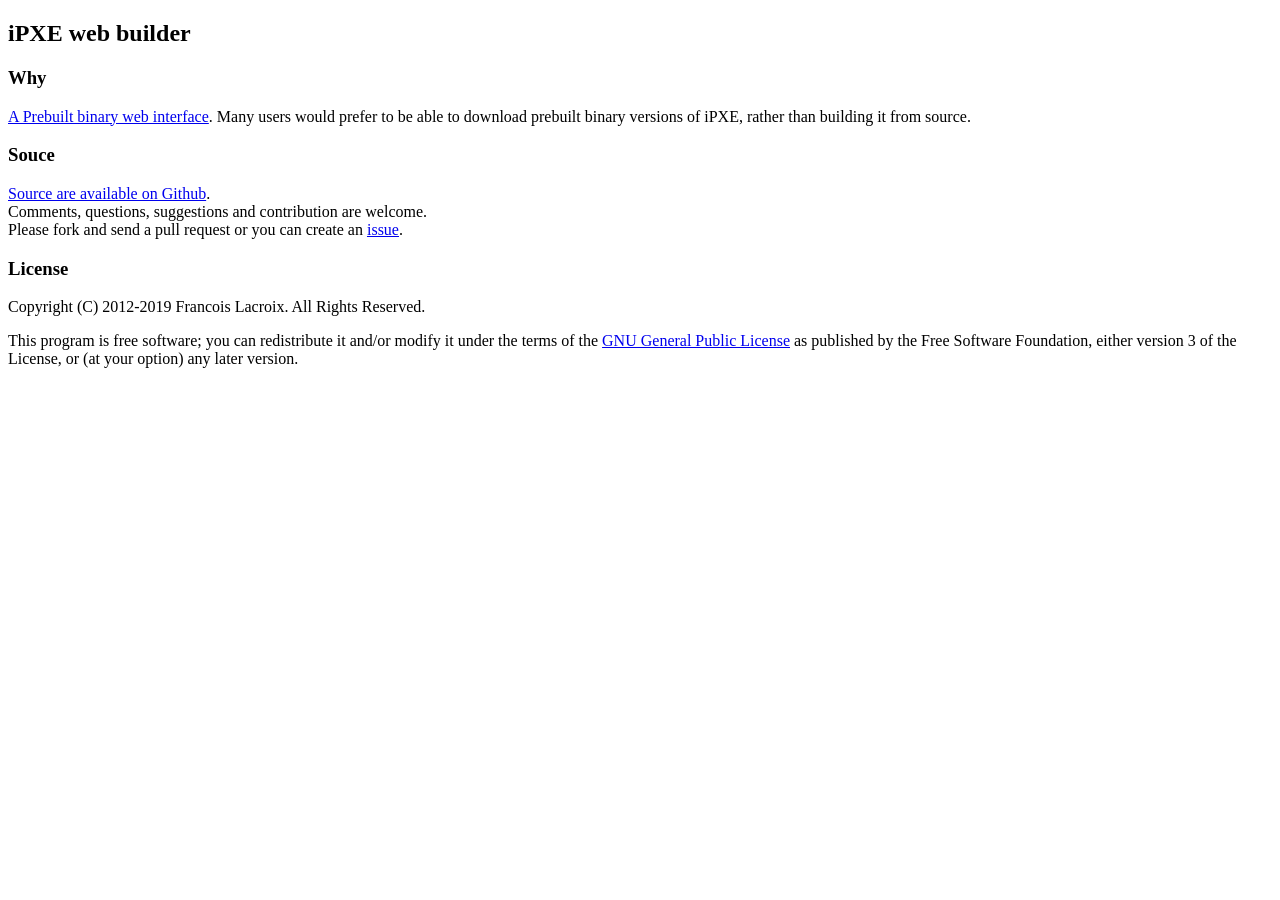
==== public/about.html @ ba92e828 "move web files to subdirectory" ====
<!--
 * ================================================================================
 * Dynamic iPXE image generator
 *
 * Copyright (C) 2012-2019 Francois Lacroix. All Rights Reserved.
 * Website: http://ipxe.org, https://github.com/xbgmsharp/ipxe-buildweb
 * License: GNU General Public License version 3 or later; see LICENSE.txt
 * ================================================================================
-->
<!DOCTYPE html>
<html>
	<head>
		<meta http-equiv="Content-Type" content="text/html;charset=utf-8"/>
		<title>About</title>
	</head>
	<body>
		<h2>iPXE web builder</h2>
		<h3>Why</h3>
		<a href="http://ipxe.org/gsoc#prebuilt_binary_web_interface" target="_blank">A Prebuilt binary web interface</a>.
		Many users would prefer to be able to download prebuilt binary versions of iPXE, rather than building it from source.<br/>
		<h3>Souce</h3>
		<a href="https://github.com/xbgmsharp/ipxe-buildweb/" target="_blank">Source are available on Github</a>.<br/>
		Comments, questions, suggestions and contribution are welcome.<br/>
		Please fork and send a pull request or you can create an <a href="https://github.com/xbgmsharp/ipxe-buildweb/issues" target="_blank">issue</a>.
		<h3>License</h3>
		<p>Copyright (C) 2012-2019 Francois Lacroix. All Rights Reserved.</p>
		<p>This program is free software; you can redistribute it and/or modify
		it under the terms of the <a href="http://www.gnu.org/licenses/gpl.html" target="_blank">GNU General Public License</a>
		as published by the Free Software Foundation, either version 3 of the License, or (at your option) any later version.<br/>
		</p>
	</body>
</html>
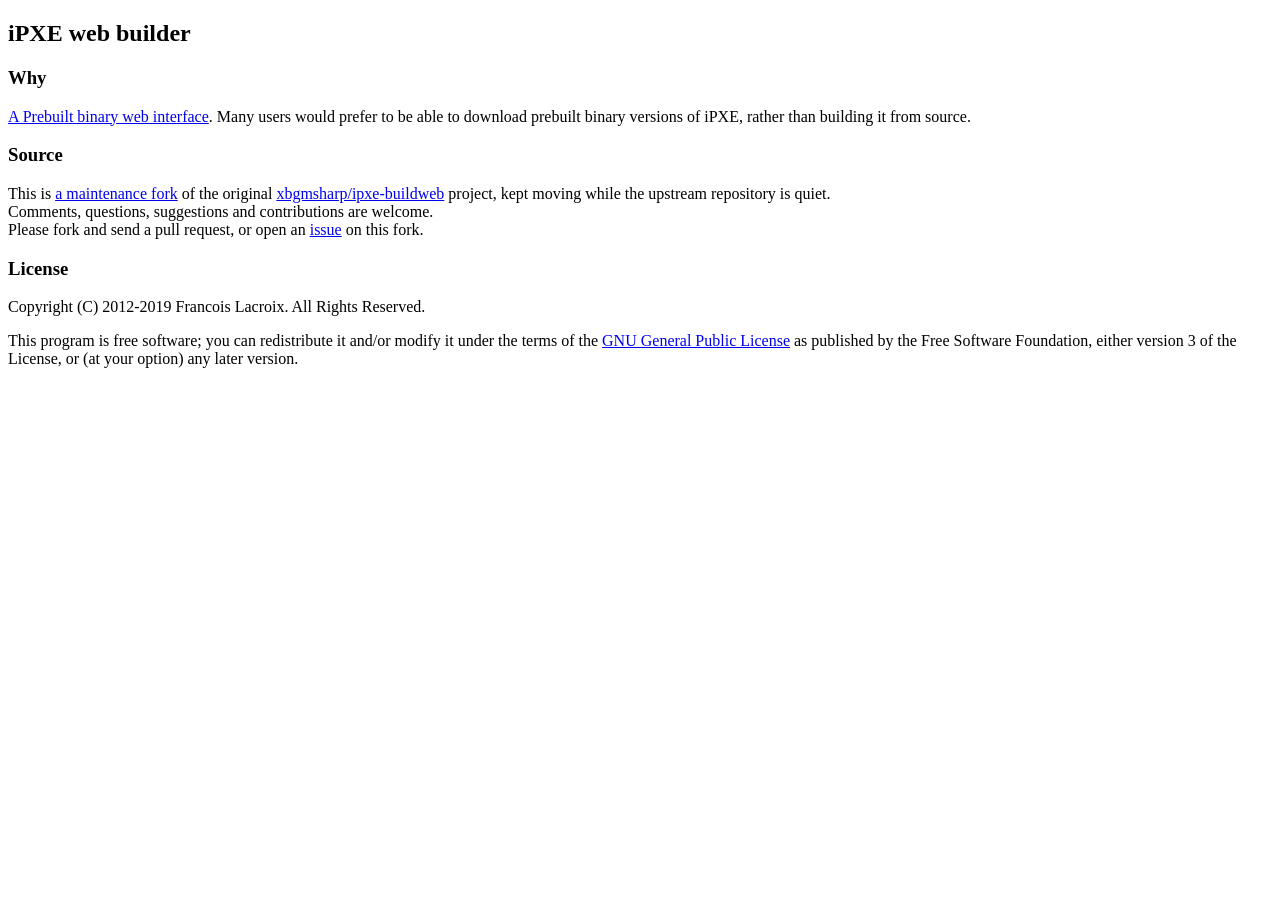
==== commit e31d3050: "QOL Cleanup for UI / Links / etc." ====
--- a/public/about.html
+++ b/public/about.html
@@ -3,8 +3,8 @@
  * Dynamic iPXE image generator
  *
  * Copyright (C) 2012-2019 Francois Lacroix. All Rights Reserved.
- * Website: http://ipxe.org, https://github.com/xbgmsharp/ipxe-buildweb
- * License: GNU General Public License version 3 or later; see LICENSE.txt
+ * Website: https://ipxe.org, https://github.com/xbgmsharp/ipxe-buildweb
+ * License: GNU General Public License version 3 or later; see LICENSE
  * ================================================================================
 -->
 <!DOCTYPE html>
@@ -16,12 +16,14 @@
 	<body>
 		<h2>iPXE web builder</h2>
 		<h3>Why</h3>
-		<a href="http://ipxe.org/gsoc#prebuilt_binary_web_interface" target="_blank">A Prebuilt binary web interface</a>.
+		<a href="https://ipxe.org/gsoc#prebuilt_binary_web_interface" target="_blank">A Prebuilt binary web interface</a>.
 		Many users would prefer to be able to download prebuilt binary versions of iPXE, rather than building it from source.<br/>
-		<h3>Souce</h3>
-		<a href="https://github.com/xbgmsharp/ipxe-buildweb/" target="_blank">Source are available on Github</a>.<br/>
-		Comments, questions, suggestions and contribution are welcome.<br/>
-		Please fork and send a pull request or you can create an <a href="https://github.com/xbgmsharp/ipxe-buildweb/issues" target="_blank">issue</a>.
+		<h3>Source</h3>
+		This is <a href="https://github.com/mediocreatmybest/ROM-OH-MATIC" target="_blank">a maintenance fork</a> of the original
+		<a href="https://github.com/xbgmsharp/ipxe-buildweb/" target="_blank">xbgmsharp/ipxe-buildweb</a> project, kept moving while
+		the upstream repository is quiet.<br/>
+		Comments, questions, suggestions and contributions are welcome.<br/>
+		Please fork and send a pull request, or open an <a href="https://github.com/mediocreatmybest/ROM-OH-MATIC/issues" target="_blank">issue</a> on this fork.
 		<h3>License</h3>
 		<p>Copyright (C) 2012-2019 Francois Lacroix. All Rights Reserved.</p>
 		<p>This program is free software; you can redistribute it and/or modify
